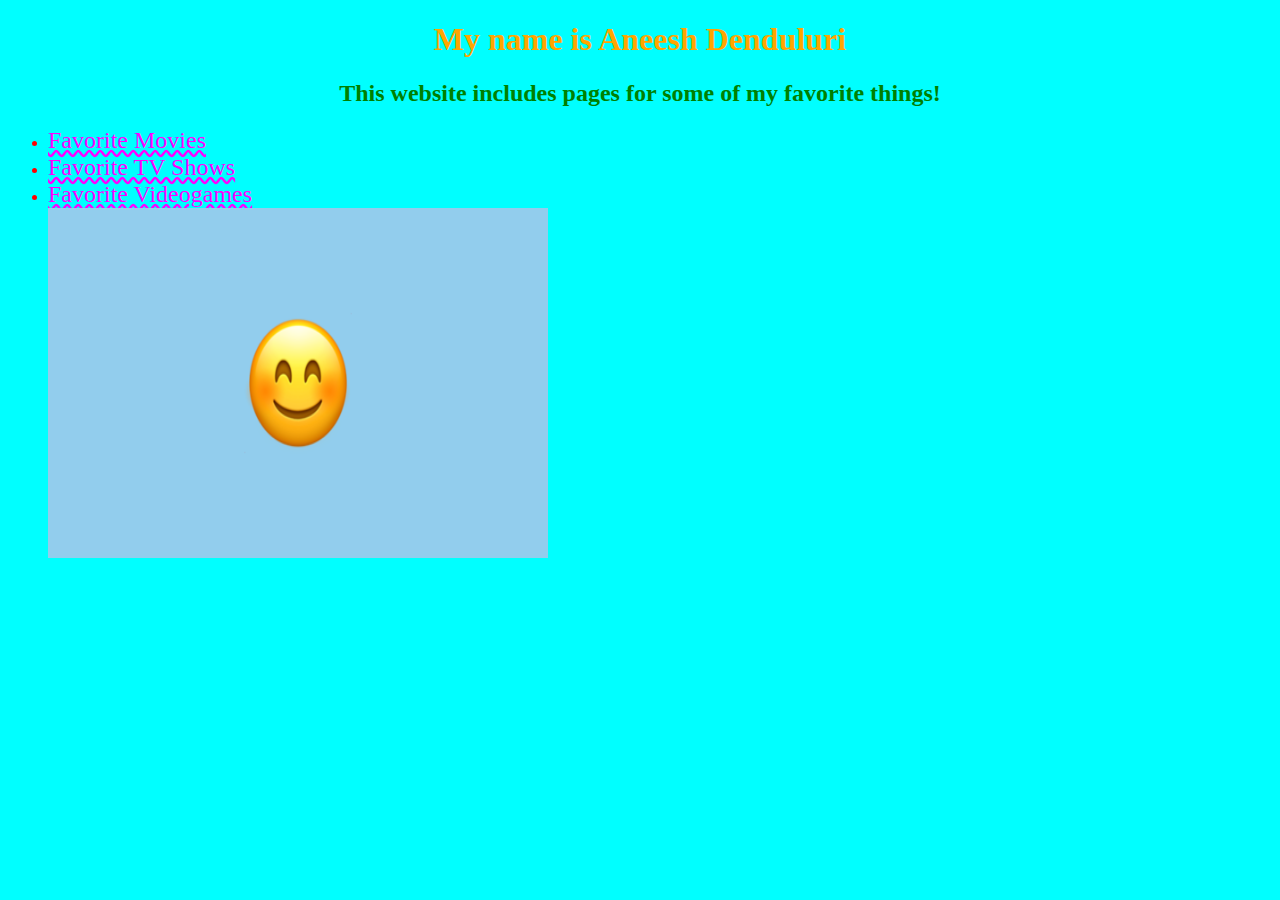
==== index.html @ 1bb00c85 "Finished Half" ====
<!DOCTYPE html>
<html>
  <head>
    <title>My Webpage</title>
    <link rel="stylesheet" href="style.css">
  </head>
  <body>
    <h1> My name is Aneesh Denduluri </h1>
    <h2>This website includes pages for some of my favorite things!</h2>
    <ul>
      <li><a href="movies.html" class="link">Favorite Movies</a></li>
      <li><a href="tv.html" class="link">Favorite TV Shows</a></li>
      <li><a href="videogames.html" class="link">Favorite Videogames</a></li>
      <img src="Emoji.png" alt="Happy">
    </ul>
  </body>
</html>
---- style.css ----
h1 {
      color:orange;
      text-align: center;
    }
    h2 {
      color: green;
      text-align: center;
    }
    body {
      background-color: cyan;
    }
    ul {
      color: red;
    }
    .link {
      color: magenta;
      text-decoration-style: wavy;
      font-size: 24px;
    }
    ol {
      color: yellow;
      text-align: center;
      font-size: 30px;
    }
    img {
      width: 500px;
      height: 350px;
    }
    table {
      border: 2px solid green;
      border-collapse: collapse;
      width: 50%;
    }

    th, td {
      border: 1px solid green;
      padding: 5px;
      text-align: center;
    }
    th {
      background-color: lime;
    }
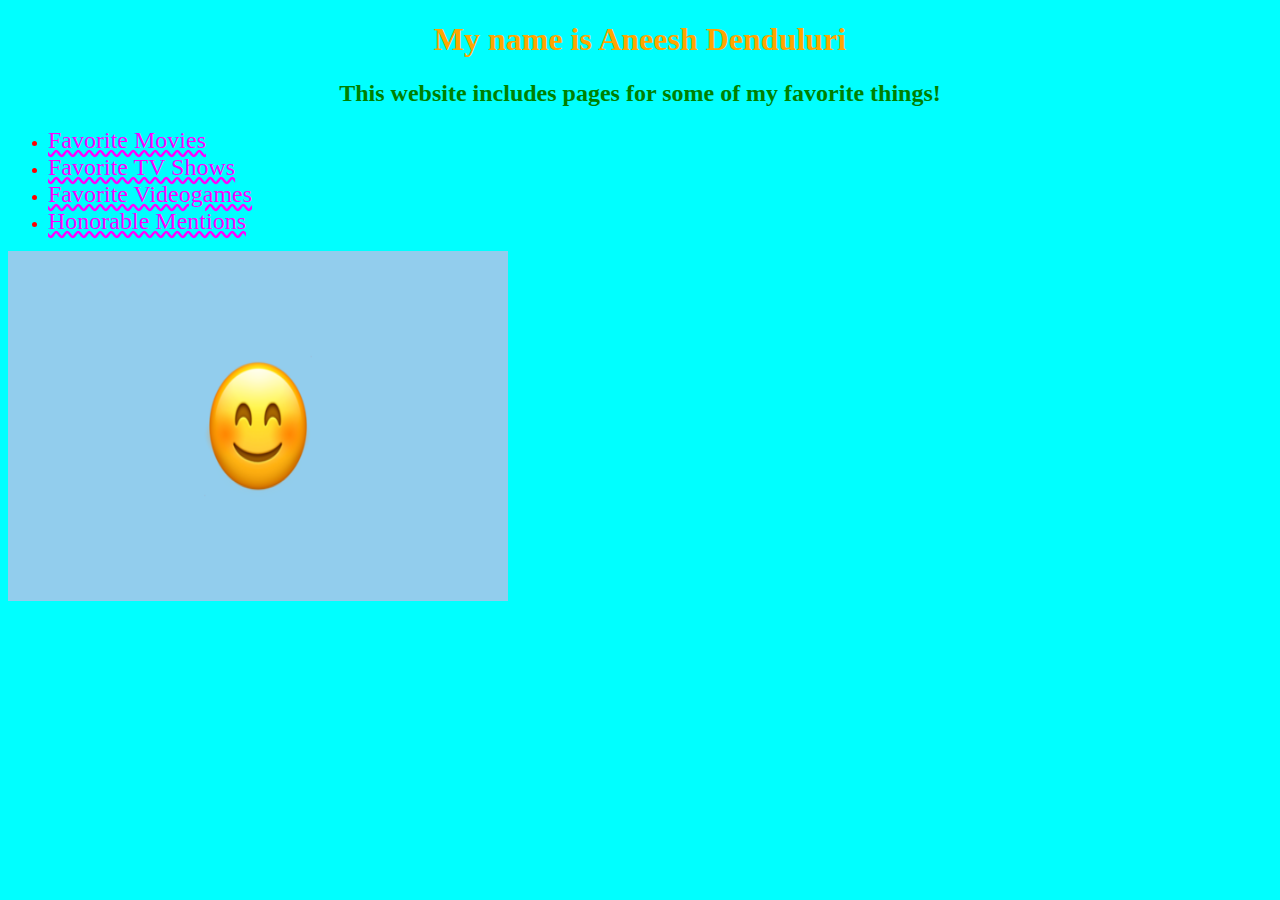
==== commit b6b32a6c: "Before bootstrap" ====
--- a/index.html
+++ b/index.html
@@ -11,7 +11,8 @@
       <li><a href="movies.html" class="link">Favorite Movies</a></li>
       <li><a href="tv.html" class="link">Favorite TV Shows</a></li>
       <li><a href="videogames.html" class="link">Favorite Videogames</a></li>
-      <img src="Emoji.png" alt="Happy">
+      <li><a href="honorable.html" class="link">Honorable Mentions</a>
     </ul>
+    <img src="Emoji.png" alt="Happy">
   </body>
 </html>
--- a/style.css
+++ b/style.css
@@ -26,10 +26,23 @@
       width: 500px;
       height: 350px;
     }
+  @media (max-width: 499px) {
+    .link  {
+      font-size: 12px;
+          }
+    ol {
+      font-size: 15px;
+    }
+    img {
+      width: 250px;
+      length: 175px;
+    }
+        }
     table {
       border: 2px solid green;
       border-collapse: collapse;
-      width: 50%;
+      width: 100%;
+      height:500px;
     }
 
     th, td {
@@ -39,4 +52,9 @@
     }
     th {
       background-color: lime;
+      color: red;
+      font-size: 150%;
     }
+    .bold {
+      font-style: italic;
+    }
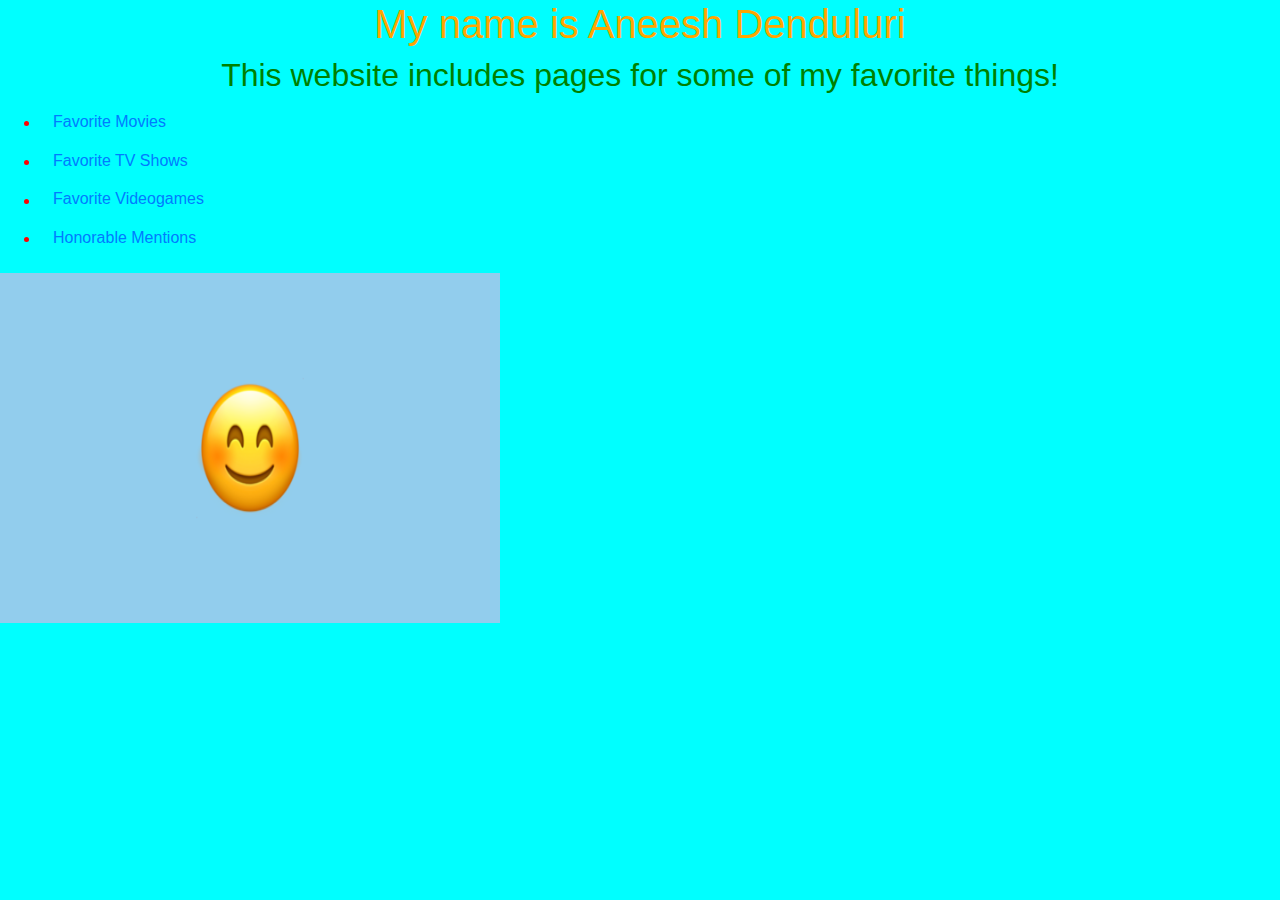
==== commit 50b4f1a4: "FInished" ====
--- a/index.html
+++ b/index.html
@@ -2,16 +2,17 @@
 <html>
   <head>
     <title>My Webpage</title>
+    <link rel="stylesheet" href="https://stackpath.bootstrapcdn.com/bootstrap/4.3.1/css/bootstrap.min.css" integrity="sha384-ggOyR0iXCbMQv3Xipma34MD+dH/1fQ784/j6cY/iJTQUOhcWr7x9JvoRxT2MZw1T" crossorigin="anonymous">
     <link rel="stylesheet" href="style.css">
   </head>
   <body>
     <h1> My name is Aneesh Denduluri </h1>
     <h2>This website includes pages for some of my favorite things!</h2>
     <ul>
-      <li><a href="movies.html" class="link">Favorite Movies</a></li>
-      <li><a href="tv.html" class="link">Favorite TV Shows</a></li>
-      <li><a href="videogames.html" class="link">Favorite Videogames</a></li>
-      <li><a href="honorable.html" class="link">Honorable Mentions</a>
+      <li><a href="movies.html" class="link"><button type="button" class="btn btn-link">Favorite Movies</button></a></li>
+      <li><a href="tv.html" class="link"><button type="button" class="btn btn-link">Favorite TV Shows</button></a></li>
+      <li><a href="videogames.html" class="link"><button type="button" class="btn btn-link">Favorite Videogames</button></a></li>
+      <li><a href="honorable.html" class="link"><button type="button" class="btn btn-link">Honorable Mentions</button></a>
     </ul>
     <img src="Emoji.png" alt="Happy">
   </body>
--- a/style.css
+++ b/style.css
@@ -1,60 +1,81 @@
-    h1 {
-      color:orange;
-      text-align: center;
-    }
-    h2 {
-      color: green;
-      text-align: center;
-    }
-    body {
-      background-color: cyan;
-    }
-    ul {
-      color: red;
-    }
-    .link {
-      color: magenta;
-      text-decoration-style: wavy;
-      font-size: 24px;
-    }
-    ol {
-      color: yellow;
-      text-align: center;
-      font-size: 30px;
-    }
-    img {
-      width: 500px;
-      height: 350px;
-    }
-  @media (max-width: 499px) {
-    .link  {
-      font-size: 12px;
-          }
-    ol {
-      font-size: 15px;
-    }
-    img {
-      width: 250px;
-      length: 175px;
-    }
-        }
-    table {
-      border: 2px solid green;
-      border-collapse: collapse;
-      width: 100%;
-      height:500px;
-    }
+h1 {
+  color: orange;
+  text-align: center; }
 
-    th, td {
-      border: 1px solid green;
-      padding: 5px;
-      text-align: center;
-    }
-    th {
-      background-color: lime;
-      color: red;
-      font-size: 150%;
-    }
-    .bold {
-      font-style: italic;
-    }
+h2 {
+  color: green;
+  text-align: center; }
+
+body {
+  background-color: cyan; }
+
+ul {
+  color: red; }
+
+.link {
+  color: magenta; }
+
+.link {
+  text-decoration-style: wavy;
+  font-size: 24px; }
+
+#Honor {
+  color: magenta; }
+
+ol {
+  color: yellow;
+  text-align: center;
+  font-size: 30px; }
+
+img {
+  width: 500px;
+  height: 350px; }
+
+@media (max-width: 499px) {
+  .link {
+    font-size: 12px; }
+
+  ol {
+    font-size: 15px; }
+
+  img {
+    width: 250px;
+    length: 175px; }
+
+  h1 {
+    font-size: 125%; }
+
+  h2 {
+    font-size: 100%; }
+
+  table tr td div {
+    font-size: 75%; } }
+table {
+  border: 0px solid green;
+  border-collapse: collapse;
+  width: 100%;
+  height: 500px; }
+  table th, table td {
+    border: 0px solid green;
+    padding: 5px;
+    text-align: center; }
+  table th {
+    background-color: lime;
+    color: red;
+    font-size: 150%; }
+  table td div {
+    color: red;
+    font-size: 100%; }
+
+.bold {
+  color: red; }
+
+.bold {
+  font-style: italic; }
+
+.row > div {
+  padding: 20px;
+  background-color: lime;
+  border: 2px solid green; }
+
+/*# sourceMappingURL=style.css.map */
